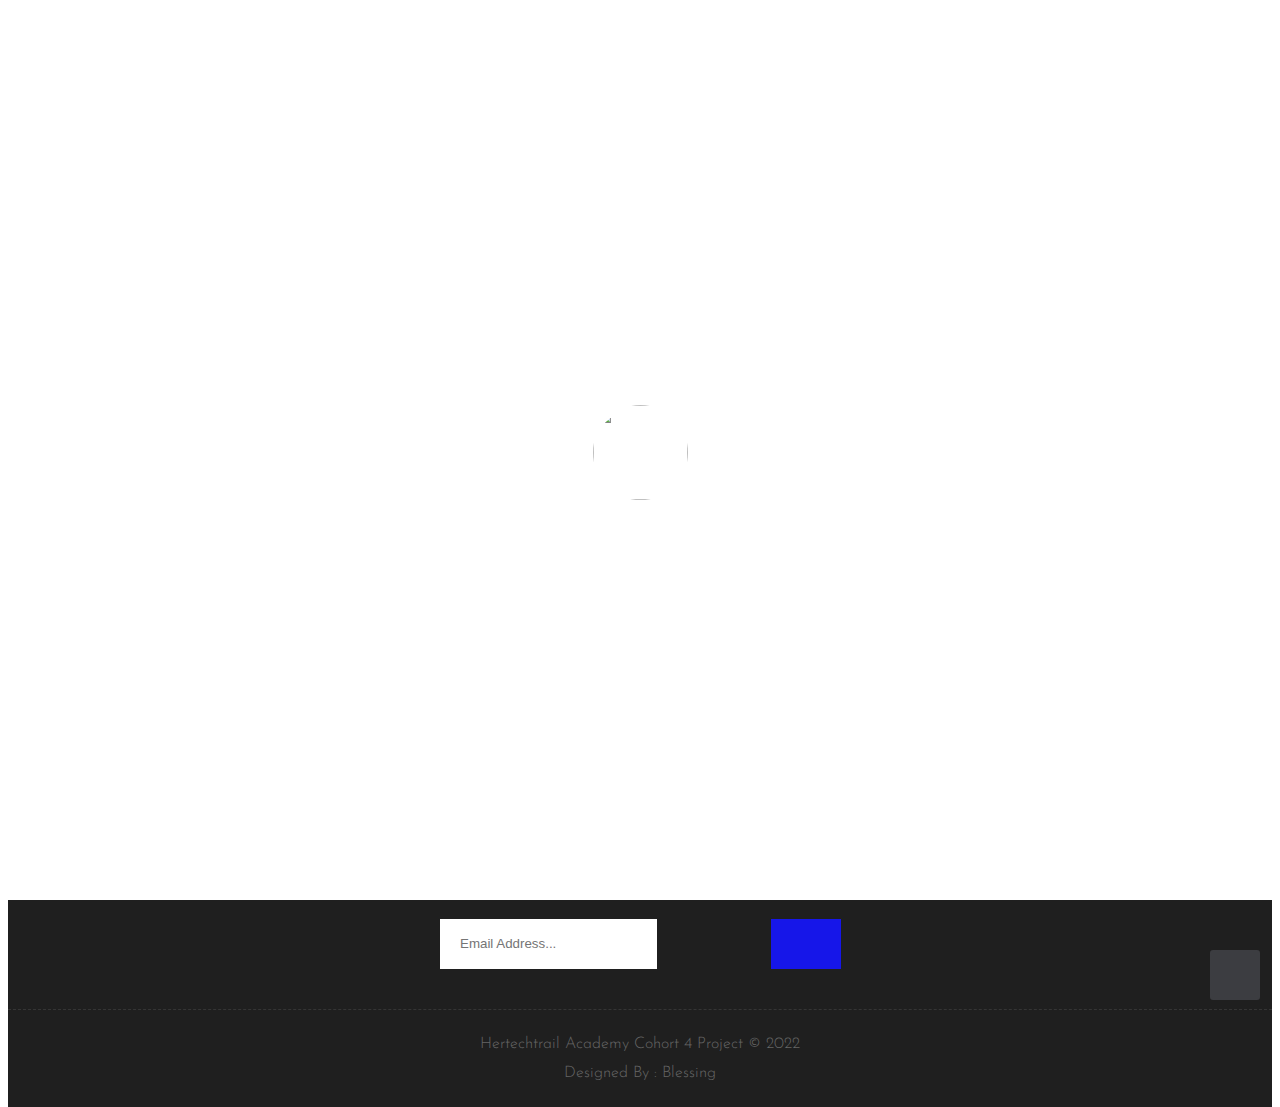
==== index.html @ 77fd496f "cohort4 project" ====
<!DOCTYPE html>
<html lang="en">

    <!-- Basic -->
    <meta charset="utf-8">
    <meta http-equiv="X-UA-Compatible" content="IE=edge">   
   
    <!-- Mobile Metas -->
    <meta name="viewport" content="width=device-width, initial-scale=1.0">
 
     <!-- Site Metas -->
    <title>Portfolio Project</title>  
    <meta name="keywords" content="">
    <meta name="description" content="">
    <meta name="author" content="">

    <!-- Site Icons -->
    <link rel="shortcut icon" href="/images/icons8-diamond-16.png" type="image/x-icon" />
    <link rel="apple-touch-icon" href="images/apple-touch-icon.png">

    <!-- Bootstrap CSS -->
    <link rel="stylesheet" href="css/bootstrap.min.css">
    <!-- Site CSS -->
    <link rel="stylesheet" href="style.css">    
    <!-- Responsive CSS -->
    <link rel="stylesheet" href="css/responsive.css">
    <!-- Custom CSS -->
    <link rel="stylesheet" href="css/custom.css">

    <!--[if lt IE 9]>
      <script src="https://oss.maxcdn.com/libs/html5shiv/3.7.0/html5shiv.js"></script>
      <script src="https://oss.maxcdn.com/libs/respond.js/1.4.2/respond.min.js"></script>
    <![endif]-->

</head>
<body class="app_version" data-spy="scroll" data-target="#navbarApp" data-offset="98">

    <!-- LOADER -->
    <div id="preloader">
        <img class="preloader" src="images/loaders/loader-app.gif" alt="">
    </div><!-- end loader -->
    <!-- END LOADER -->
    <header class="header header_style_01">
        <nav class="navbar header-nav navbar-expand-lg">
            <div class="container">
				<a class="navbar-brand" href="index.html"><p>BEEFLEX</p></a>
				<button class="navbar-toggler" type="button" data-toggle="collapse" data-target="#navbarApp" aria-controls="navbarApp" aria-expanded="false" aria-label="Toggle navigation">
					<span></span>
					<span></span>
					<span></span>
				</button>
                <div class="collapse navbar-collapse justify-content-end" id="navbarApp">
                    <ul class="navbar-nav">
                        <li><a class="nav-link active" href="#home">Home</a></li>
                        <li><a class="nav-link" href="./pages/portfolio.html">Portfolio</a></li>
                        <li><a class="nav-link" href="./pages/about.html">About</a></li>
						<li><a class="nav-link" href="./pages/contact.html">Contact</a></li>
                    </ul>
                </div>
            </div>
        </nav>
    </header>	
	
	<section id="home" class="cd-hero js-cd-hero">
		<ul class="cd-hero__slider">
			<li class="cd-hero__slide cd-hero__slide--selected js-cd-slide">
				<div class="cd-hero__content cd-hero__content--half-width">
					<h2>
						HELLO!!!!! <br>
						WELCOME TO MY WORLD
							<p>
								You are at the right place <br>
								I am a web developer, I build spaces for individuals on the internet, do not be limited. <br>
								My names are Aboyi Blessing Ennah. Grow, explore and be the best in what you do.
							</p>
					</h2>
					<a href="#0" class="hvr-bounce-to-right cd-hero__btn">Contact Me</a>
					<div class="hero_icon">
						<a href="https://wa.me/message/ZSBJORYM3WPAF1"><img src="./images/whatsapp.svg" alt="whatsapp" /></a>
						<a href="https://github.com/ennah22"><img src="./images/github.svg" alt="github" /></a>
						<a href="www.linkedin.com/in/aboyi-blessing-509a13252"><img src="./images/linkedin.svg" alt="linkedin" /></a>
						<a href="https://www.facebook.com/blessing.augstina"><img src="./images/icons8-facebook.svg" alt="linkedin" /></a>
						<a href="https://twitter.com/Bflex74472198?t=bITjazr6jNrjNTJe4QcnxA&s=09"><img src="./images/icons8-twitter.svg" alt="linkedin" /></a>
					</div>

				</div> <!-- .cd-hero__content --> 

				<div class="cd-hero__content cd-hero__content--half-width cd-hero__content--img">
					<img src="./images/natural.jpg" alt="hero" class="img-fluid" />
				</div> <!-- .cd-hero__content -->
			</li>

			<li class="cd-hero__slide js-cd-slide">
				<div class="cd-hero__content cd-hero__content--half-width">
					<h2>HELLO!!!!!</h2>
					<h2>WELCOME TO MY WORLD</h2>
						<p>
							My names are Aboyi Blessing Ennah. <br>
							Do you love music <br>
							I love Music, i am a Music Tutor and i love My Job.
						</p>
					<a href="#0" class="hvr-bounce-to-right cd-hero__btn">Contact Me</a>
					<div class="hero_icon">
						<a href="https://wa.me/message/ZSBJORYM3WPAF1"><img src="./images/whatsapp.svg" alt="whatsapp" /></a>
						<a href="https://github.com/ennah22"><img src="./images/github.svg" alt="github" /></a>
						<a href="www.linkedin.com/in/aboyi-blessing-509a13252"><img src="./images/linkedin.svg" alt="linkedin" /></a>
						<a href="https://www.facebook.com/blessing.augstina"><img src="./images/icons8-facebook.svg" alt="linkedin" /></a>
						<a href="https://twitter.com/Bflex74472198?t=bITjazr6jNrjNTJe4QcnxA&s=09"><img src="./images/icons8-twitter.svg" alt="linkedin" /></a>
					</div>
				</div> <!-- .cd-hero__content -->

				<div class="cd-hero__content cd-hero__content--half-width cd-hero__content--img">
					<img src="images/blue and white.jpg" class="img-fluid" alt="tech 1">
				</div> <!-- .cd-hero__content -->
			</li>

			<li class="cd-hero__slide js-cd-slide">
				<div class="cd-hero__content cd-hero__content--half-width cd-hero__content--img">
					<img src="/images/green backgrond.jpg" class="img-fluid" alt="tech 2">
				</div> <!-- .cd-hero__content -->

				<div class="cd-hero__content cd-hero__content--half-width">
					<h2>HELLO!!!!!</h2>
					<h2>WELCOME TO MY WORLD</h2>
					<p>
						Do you know the way you dress people adresses you, it gives people first impression of who you are. <br>
						My names are Aboyi Blessing Ennah. <br>
						I am also a fashion Designer.
					</p>
					<a href="#0" class="hvr-bounce-to-right cd-hero__btn">Contact Me</a>
					<div class="hero_icon">
						<a href="https://wa.me/message/ZSBJORYM3WPAF1"><img src="./images/whatsapp.svg" alt="whatsapp" /></a>
						<a href="https://github.com/ennah22"><img src="./images/github.svg" alt="github" /></a>
						<a href="www.linkedin.com/in/aboyi-blessing-509a13252"><img src="./images/linkedin.svg" alt="linkedin" /></a>
						<a href="https://www.facebook.com/blessing.augstina"><img src="./images/icons8-facebook.svg" alt="linkedin" /></a>
						<a href="https://twitter.com/Bflex74472198?t=bITjazr6jNrjNTJe4QcnxA&s=09"><img src="./images/icons8-twitter.svg" alt="linkedin" /></a>
					</div>
				</div> <!-- .cd-hero__content -->
				
			</li>

			

		</ul> <!-- .cd-hero__slider -->

		<div class="cd-hero__nav js-cd-nav">
			<nav>
				<span class="cd-hero__marker cd-hero__marker--item-1 js-cd-marker"></span>
				
				<ul>
					<li class="cd-selected"><a href="#0">01</a></li>
					<li><a href="#0">02</a></li>
					<li><a href="#0">03</a></li>
					
				</ul>
			</nav> 
		</div> <!-- .cd-hero__nav -->
	</section> <!-- .cd-hero -->

	


    <footer class="footer">
		<div class="container"> 
			<div class="row"> 
				<div class="col-md-12"> 
					<div class="subscribe-text">
						<h3>Subscribe for Updates</h3>
							</div>
					
					<div class="subscribe-form">
						<form>
							<input class="form-control" id="subscribe_email" name="email" placeholder="Email Address..." required="" type="email">
							<button type="submit" class="btn subscribe-btn"><i class="fa fa-paper-plane-o" aria-hidden="true"></i></button>
						</form>
					</div>
				</div>
			</div>
		</div>
    </footer><!-- end footer -->

    <div class="copyrights">
        <div class="container">
            <div class="footer-distributed">
                <div class="footer-left">                    
                    <p class="footer-company-name">Hertechtrail Academy Cohort 4 Project &copy; 2022</p>
					<p class="footer-company-name">  Designed By : Blessing</p>
                </div>
            </div>
        </div><!-- end container -->
    </div><!-- end copyrights -->

    <a href="#home" data-scroll class="dmtop global-radius"><i class="fa fa-angle-up"></i></a>

    <!-- ALL JS FILES -->
    <script src="js/all.js"></script>
    <!-- ALL PLUGINS -->
	<script src="js/main.js"></script>
    <script src="js/custom.js"></script>
	<script src="js/swiper.min.js"></script>
	<script>
		var swiper = new Swiper('.swiper-container', {
			loop: true,
			effect: 'coverflow',
			centeredSlides: true,
			loopFillGroupWithBlank: true,
			slidesPerView: 3,
            initialSlide: 3,
            keyboardControl: true,
            mousewheelControl: false,
            lazyLoading: true,
			pagination: {
				el: '.swiper-pagination',
				clickable: true,
			},
			navigation: {
				nextEl: '.swiper-button-next',
				prevEl: '.swiper-button-prev',
			},
			breakpoints: {
                1199: {
                    slidesPerView: 3,
                    spaceBetween: 30,
                },
                991: {
                    slidesPerView: 3,
                    spaceBetween: 10,
                },
                767: {
                    slidesPerView: 2,
                    spaceBetween: 10,
                },
                575: {
                    slidesPerView: 1,
                    spaceBetween: 3,
                }
            }
		});
	  </script>

</body>
</html>
---- style.css ----
/*------------------------------------------------------------------
    IMPORT FONTS
-------------------------------------------------------------------*/

@import url('https://fonts.googleapis.com/css?family=Josefin+Sans:100,300,400,600,700');

/*------------------------------------------------------------------
    IMPORT FILES
-------------------------------------------------------------------*/

@import url(css/animate.css);
@import url(css/flaticon.css);
@import url(css/hero-slider.css);
@import url(css/swiper.min.css);
@import url(css/bootstrap-select.min.css);
@import url(css/prettyPhoto.css);
@import url(css/owl.carousel.css);
@import url(css/font-awesome.min.css);

/*------------------------------------------------------------------
    SKELETON
-------------------------------------------------------------------*/

body {
    font-size: 16px;
    font-family: 'Josefin Sans', sans-serif;
    line-height: 1.8;
  background-image: rgb(248, 239, 239);
}
body.demos .section {
    background: url(images/bg.png) repeat top center #f2f3f5;
}

body.demos .section-title img {
    max-width: 280px;
    display: block;
    margin: 10px auto;
}

body.demos .service-widget h3 {
    border-bottom: 1px solid #ededed;
    font-size: 18px;
    padding: 20px 0;
    background-color: #ffffff;
}

body.demos .service-widget {
    margin: 0 0 30px;
    padding: 30px;
    background-color: #fff
}

body.demos .container-fluid {
    max-width: 1080px
}

a {
    color: #1f1f1f;
    text-decoration: none !important;
    outline: none !important;
    -webkit-transition: all .3s ease-in-out;
    -moz-transition: all .3s ease-in-out;
    -ms-transition: all .3s ease-in-out;
    -o-transition: all .3s ease-in-out;
    transition: all .3s ease-in-out;
}

h1,
h2,
h3,
h4,
h5,
h6 {
    letter-spacing: 0;
    font-weight: normal;
    position: relative;
    padding: 0 0 10px 0;
    font-weight: normal;
    line-height: 120% !important;
    color: #1f1f1f;
    margin: 0
}

h1 {
    font-size: 24px
}

h2 {
    font-size: 16px;
}

h3 {
    font-size: 18px
}

h4 {
    font-size: 16px
}

h5 {
    font-size: 14px
}

h6 {
    font-size: 13px
}

h1 a,
h2 a,
h3 a,
h4 a,
h5 a,
h6 a {
    color: #212121;
    text-decoration: none!important;
    opacity: 1
}

a {
    color: #1f1f1f;
    text-decoration: none;
    outline: none;
}

a,
.btn {
    text-decoration: none !important;
    outline: none !important;
    -webkit-transition: all .3s ease-in-out;
    -moz-transition: all .3s ease-in-out;
    -ms-transition: all .3s ease-in-out;
    -o-transition: all .3s ease-in-out;
    transition: all .3s ease-in-out;
}

.btn-custom {
    margin-top: 20px;
    background-color: transparent !important;
    border: 2px solid #ddd;
    padding: 12px 40px;
    font-size: 16px;
}

.lead {
    font-size: 18px;
    line-height: 30px;
    color: #767676;
    margin: 0;
    padding: 0;
}

blockquote {
    margin: 20px 0 20px;
    padding: 30px;
}

ul, li, ol{
	list-style: none;
	margin: 0px;
	padding: 0px;
}


.form-control::-moz-placeholder {
    color: #fff;
    opacity: 1;
}

html, body{
    height: 100%;
}
/* HERO SECTION */
.hero_icon{
    margin-top: 3em ;
}
.hero_icon img{
    width: 60px;
    padding: 0 10px 0 10px;
}
.hero_icon img:hover{
    width:65px ;
    transition: 5ms ease;
    cursor: pointer;
}
/*------------------------------------------------------------------
    WP CORE
-------------------------------------------------------------------*/

.first {
    clear: both
}

.last {
    margin-right: 0
}

.alignnone {
    margin: 5px 20px 20px 0;
}

.aligncenter,
div.aligncenter {
    display: block;
    margin: 5px auto 5px auto;
}

.alignright {
    float: right;
    margin: 10px 0 20px 20px;
}

.alignleft {
    float: left;
    margin: 10px 20px 20px 0;
}

a img.alignright {
    float: right;
    margin: 10px 0 20px 20px;
}

a img.alignnone {
    margin: 10px 20px 20px 0;
}

a img.alignleft {
    float: left;
    margin: 10px 20px 20px 0;
}

a img.aligncenter {
    display: block;
    margin-left: auto;
    margin-right: auto
}

.wp-caption {
    background: #fff;
    border: 1px solid #f0f0f0;
    max-width: 96%;
    /* Image does not overflow the content area */
    padding: 5px 3px 10px;
    text-align: center;
}

.wp-caption.alignnone {
    margin: 5px 20px 20px 0;
}

.wp-caption.alignleft {
    margin: 5px 20px 20px 0;
}

.wp-caption.alignright {
    margin: 5px 0 20px 20px;
}

.wp-caption img {
    border: 0 none;
    height: auto;
    margin: 0;
    max-width: 98.5%;
    padding: 0;
    width: auto;
}

.wp-caption p.wp-caption-text {
    font-size: 11px;
    line-height: 17px;
    margin: 0;
    padding: 0 4px 5px;
}


/* Text meant only for screen readers. */

.screen-reader-text {
    clip: rect(1px, 1px, 1px, 1px);
    position: absolute !important;
    height: 1px;
    width: 1px;
    overflow: hidden;
}

.screen-reader-text:focus {
    background-color: #f1f1f1;
    border-radius: 3px;
    box-shadow: 0 0 2px 2px rgba(0, 0, 0, 0.6);
    clip: auto !important;
    color: #21759b;
    display: block;
    font-size: 14px;
    font-size: 0.875rem;
    font-weight: bold;
    height: auto;
    left: 5px;
    line-height: normal;
    padding: 15px 23px 14px;
    text-decoration: none;
    top: 5px;
    width: auto;
    z-index: 100000;
    /* Above WP toolbar. */
}


/*------------------------------------------------------------------
    HEADER
-------------------------------------------------------------------*/

.header_style_01{
	position: absolute;
	top: 0px;
	width: 100%;
	z-index: 3;
}
.header_style_01 .header-nav{
	background: #ffffff;
}
.header-nav .navbar-toggler span {
  background: #ffffff;
}

.header-nav .navbar-brand {
	color: #111111;
	font-weight: 800;
	position: relative;
	font-size: 23px;
}
.header-nav .navbar-brand span {
	 width: 6px;
    height: 6px;
    border-radius: 50%;
    position: absolute;
    bottom: 12px;
    right: -9px;
    float: left;
}

.right-btn a{
	/* display: inline-block; */
	padding: 5px 20px;
	font-size: 18px;
	border: 1px solid #ffffff;
	color: #ffffff;
	background-color: rgb(214, 91, 10);
	line-height: 25px;
	float: right;
	font-weight: 500;
}
.link{
    color: rgb(22, 22, 233);
    border-bottom: 3px solid rgb(22, 22, 233);
}

.right-btn a:hover{
	background-color: rgb(99, 26, 26);
	color: #ffffff;
	border: 1px solid rgb(99, 26, 26);
}

/*Navbar Toogle*/
.navbar-toggler {
	background: rgb(22, 22, 233);
	border: none;
	padding: 10px 6px;
	outline: none !important;
}
.navbar-toggler span {
	display: block;
	width: 22px;
	height: 2px;
	border-radius: 1px;
	background: #fff;
}
.navbar-toggler span + span {
	margin-top: 4px;
}
/**/


.navbar-expand-lg .navbar-nav .nav-link{
	padding: 8px 15px;
	font-size: 16px;
	border-bottom: 3px solid #ffffff;
}

.navbar-expand-lg .navbar-nav .nav-link:hover{
	background: none;
	color: rgb(22, 22, 233);
	border-radius: 0px;
	border-bottom: 3px solid rgb(22, 22, 233);
}

.navbar-expand-lg .navbar-nav .nav-link.active{
	background: none;
	color: rgb(22, 22, 233);;
	border-radius: 0px;
	border-bottom: 3px solid rgb(22, 22, 233);;
}

.header_style_01 .navbar-brand {
    padding: 2px 15px 0 15px;
	height: auto;
}

.header_style_01 .navbar-default .navbar-nav > li > a {
    border-radius: 0;
    color: #222222;
    font-size: 18px;
    font-style: normal;
    font-weight: 500;
    text-transform: capitalize;
    background-color: transparent;
}

.header_style_01 .navbar-default .navbar-nav > li a {
    background-color: transparent !important;
}

.header_style_01 .navbar-default .navbar-nav > li:hover a,
.header_style_01 .navbar-default .navbar-nav > li:focus a {
    color: rgb(99, 26, 26);
}

.header_style_01 .navbar-right > li {
    margin-top: 2px;
    -webkit-transition: all .3s ease-in-out;
    -moz-transition: all .3s ease-in-out;
    -ms-transition: all .3s ease-in-out;
    -o-transition: all .3s ease-in-out;
    transition: all .3s ease-in-out;
}

.header_style_01 .navbar-right > li > a {
    padding-bottom: 10px;
    padding-top: 10px;
}

li.social-links {
    margin: 0 8px;
	display: inline-block;
	font-size: 20px;
}

li.social-links a {
    padding: 0px 0 !important;
	color: #ffffff;
	display: inline-block;
}

li.social-links a:hover {
	color: rgb(99, 26, 26);
}

.header_style_01.fixed-menu{
	position: fixed;
	visibility: hidden;
	left: 0px;
	top: 0px;
	width: 100%;
	padding: 0px 0px;
	background: #ffffff;
	z-index: 0;
	transition: all 500ms ease;
	-moz-transition: all 500ms ease;
	-webkit-transition: all 500ms ease;
	-ms-transition: all 500ms ease;
	-o-transition: all 500ms ease;
	z-index: 999;
	opacity: 1;
	visibility: visible;
	-ms-animation-name: fadeInDown;
	-moz-animation-name: fadeInDown;
	-op-animation-name: fadeInDown;
	-webkit-animation-name: fadeInDown;
	animation-name: fadeInDown;
	-ms-animation-duration: 500ms;
	-moz-animation-duration: 500ms;
	-op-animation-duration: 500ms;
	-webkit-animation-duration: 500ms;
	animation-duration: 500ms;
	-ms-animation-timing-function: linear;
	-moz-animation-timing-function: linear;
	-op-animation-timing-function: linear;
	-webkit-animation-timing-function: linear;
	animation-timing-function: linear;
	-ms-animation-iteration-count: 1;
	-moz-animation-iteration-count: 1;
	-op-animation-iteration-count: 1;
	-webkit-animation-iteration-count: 1;
	animation-iteration-count: 1;
}

.header_style_01.fixed-menu{
	padding: 15px 0px;
	box-shadow: 0 0 8px 0 rgba(0,0,0,.12);
}

.navbar-nav li {
    position: relative;
}

.navbar-nav span {
    font-size: 24px;
    position: absolute;
    right: 2px;
    top: 13px;
}

body.app_version .header_style_01.fixed-menu{
	top: 0px;
}


/*------------------------------------------------------------------
    SECTIONS
-------------------------------------------------------------------*/

.top-banner{
	background: url(uploads/bg-img.jpg) bottom center no-repeat rgb(99, 26, 26);
	height: 100%;
	display: -webkit-box;
	display: -ms-flexbox;
	display: flex;
	-webkit-box-align: center;
	-ms-flex-align: center;
	align-items: center;
}


.section {
    display: block;
    position: relative;
    overflow: hidden;
    padding: 120px 0;
}

.noover {
    overflow: visible;
}

.noover .btn-dark {
    border: 0 !important;
}

.nopad {
    padding: 0;
}

.nopadtop {
    padding-top: 0;
}

.section.wb {
    background-color: #ffffff;
}

.section.lb {
   background-image: url(/images/contact.png);
}

.section.db {
    background-color: #1f1f1f;
}

.section.color1 {
    background-color: #448AFF;
}

.first-section {
    display: block;
    position: relative;
    overflow: hidden;
    padding: 16em 0 13em;
}

.first-section h2 {
    color: #ffffff;
    font-size: 68px;
    font-weight: 600;
    text-transform: capitalize;
    display: block;
    margin: 0;
    padding: 0 0 30px;
    position: relative;
}

.first-section .lead {
    font-size: 21px;
    font-weight: 300;
    padding: 0 0 40px;
    margin: 0;
    line-height: inherit;
    color: #ffffff;
}

.macbookright {
    width: 980px;
    position: absolute;
    right: -15%;
    bottom: -6%;
}

.section-title {
    display: block;
    position: relative;
    margin-bottom: 60px;
}

.section-title p {
    color: #999;
    font-weight: 300;
    font-size: 18px;
    line-height: 33px;
    margin: 0;
}

.section-title h3 {
    font-size: 42px;
    font-weight: 600;
    line-height: 62px;
    margin: 0 0 25px;
    padding: 0;
    text-transform: none;
}

.section.colorsection p,
.section.colorsection h3,
.section.db h3 {
    color: #ffffff;
}


.hvr-bounce-to-right {
    display: inline-block;
    vertical-align: middle;
    -webkit-transform: perspective(1px) translateZ(0);
    transform: perspective(1px) translateZ(0);
    box-shadow: 0 0 1px rgba(0, 0, 0, 0);
    position: relative;
    -webkit-transition-property: color;
    transition-property: color;
    -webkit-transition-duration: 0.5s;
    transition-duration: 0.5s;
}
.hvr-bounce-to-right::before {
    content: "";
    position: absolute;
    z-index: -1;
    top: 0;
    left: 0;
    right: 0;
    bottom: 0;
    background: rgb(22, 22, 233);
    -webkit-transform: scaleX(0);
    transform: scaleX(0);
    -webkit-transform-origin: 0 50%;
    transform-origin: 0 50%;
    -webkit-transition-property: transform;
    transition-property: transform;
    -webkit-transition-duration: 0.5s;
    transition-duration: 0.5s;
    -webkit-transition-timing-function: ease-out;
    transition-timing-function: ease-out;
}

.hvr-bounce-to-right:hover::before, .hvr-bounce-to-right:focus::before, .hvr-bounce-to-right:active::before{
	-webkit-transform: scaleX(1);
	transform: scaleX(1);
	-webkit-transition-timing-function: cubic-bezier(0.52, 1.64, 0.37, 0.66);
	transition-timing-function: cubic-bezier(0.52, 1.64, 0.37, 0.66);
}

.cd-hero__btn:hover{
	color: #ffffff;
    background-color:rgb(22, 22, 233) !important;
}

.js-cd-slide::before{
	content: "";
	position: absolute;
	width: 100%;
	height: 100%;
	background: rgba(0, 0, 0, 0.3);
	left: 0px;
	right: 0px;
	top: 0px;
	z-index: 0;
}


.about-right h2{
	font-size: 32px;
	font-weight: 600;
}
.about-right p{
	font-size: 16px; 
	font-weight: 400;
}
.center{
    text-align: center;
}
.about-left{
    margin-bottom: 40px;
    font-weight: 400;
}
.about-left img {
    padding: 10px;
}
#about p{
    color: #111111;
    font-weight: 400;
}
.section.pb{
    margin-bottom: 40px;
}
.services-inner-box{
	padding: 15px;
	background: #ffffff;
	margin-bottom: 30px;
}
.ser-icon{
	width: 90px;
	height: 90px;
	text-align: center;
	line-height: 90px;
	background: rgb(99, 26, 26);
	box-shadow: inset 0 0 0 10px rgba(51,51,51,0.6), 0 1px 2px rgba(0,0,0,0.1);
	-webkit-transition: all 0.4s ease-in-out;
	-moz-transition: all 0.4s ease-in-out;
	-o-transition: all 0.4s ease-in-out;
	-ms-transition: all 0.4s ease-in-out;
	transition: all 0.4s ease-in-out;
}
.ser-icon i{
	font-size: 50px;
	color: #ffffff;
}
.services-inner-box h2{
	font-size: 22px;
	font-weight: 600;
	margin-top: 20px;
}
.services-inner-box p{
	font-size: 16px;
	font-weight: 300;
}

.services-inner-box:hover {
	box-shadow: inset 0 0 0 1px rgba(51,51,51,0.1), 0 1px 2px rgba(0,0,0,0.1);
}

.services-inner-box:hover .ser-icon{
	box-shadow: inset 0 0 0 1px rgba(51,51,51,0.1), 0 1px 2px rgba(0,0,0,0.1);
}


/*------------------------------------------------------------------
    PORTFOLIO
-------------------------------------------------------------------*/

.item-h2,
.item-h1 {
    height: 100% !important;
    height: auto !important;
}

.isotope-item {
    z-index: 2;
    padding: 0;
}

.isotope-hidden.isotope-item {
    pointer-events: none;
    z-index: 1;
}

.isotope,
.isotope .isotope-item {
    /* change duration value to whatever you like */
    -webkit-transition-duration: 0.8s;
    -moz-transition-duration: 0.8s;
    transition-duration: 0.8s;
}

.isotope {
    -webkit-transition-property: height, width;
    -moz-transition-property: height, width;
    transition-property: height, width;
}

.isotope .isotope-item {
    -webkit-transition-property: -webkit-transform, opacity;
    -moz-transition-property: -moz-transform, opacity;
    transition-property: transform, opacity;
}

.portfolio-filter ul {
    padding: 0;
    z-index: 2;
    display: block;
    position: relative;
    margin: 0;
}

.portfolio-filter ul li {
    border-radius: 0;
    display: inline-block;
    margin: 0 5px 0 0;
    text-decoration: none;
    text-transform: uppercase;
    vertical-align: middle;
}

.portfolio-filter ul li:last-child:after {
    content: "";
}

.portfolio-filter ul li .btn-dark {
    box-shadow: none;
    background-color: transparent;
    border: 1px solid #e6e7e6 !important;
    color: #1f1f1f;
    font-weight: 400;
    font-size: 13px;
    padding: 10px 30px;
}

.da-thumbs {
    list-style: none;
    position: relative;
    padding: 0;
}

.da-thumbs .pitem {
    margin: 0;
    padding: 15px;
    position: relative;
}

.da-thumbs .pitem a,
.da-thumbs .pitem a img {
    display: block;
    position: relative;
}

.da-thumbs .pitem a {
    overflow: hidden;
}

.da-thumbs .pitem a div {
    position: absolute;
    background-color: rgba(0, 0, 0, 0.8);
    width: 100%;
    height: 100%;
}

.da-thumbs .pitem a div h3 {
    display: block;
    color: #ffffff;
    font-size: 20px;
    padding: 30px 15px;
    text-transform: capitalize;
    font-weight: normal;
}

.da-thumbs .pitem a div h3 small {
    display: block;
    color: #ffffff;
    margin-top: 5px;
    font-size: 13px;
    font-weight: 300;
}

.da-thumbs .pitem a div i {
    background-color: #1f1f1f;
    position: absolute;
    color: #ffffff !important;
    bottom: 0;
    font-size: 15px;
    z-index: 12;
    right: 0;
    width: 40px;
    height: 40px;
    line-height: 40px;
    text-align: center;
}
.card {
    position: relative;
    display: -ms-flexbox;
    display: flex;
    -ms-flex-direction: column;
    flex-direction: column;
    min-width: 0;
    word-wrap: break-word;
    background-color: #fff;
    background-clip: border-box;
    border: 1px solid rgba(0, 0, 0, 0.125);
    border-radius: 0.25rem;
    margin: 15px;
  }
  
  
  .cards-1 {
    padding-top: 3rem;
    padding-bottom: 3.875rem;
}

.cards-1 .h2-heading {
    margin-bottom: 3rem;
    text-align: center;
}

.cards-1 .card {
    margin-bottom: 4rem;
    border: none;
}

.cards-1 .card-body {
    padding: 0;
    text-align: center;
}

.cards-1 .testimonial-text {
    margin-bottom: 1.625rem;
}

.cards-1 img {
    display: inline-block;
    width: 60px;
    margin-bottom: 0.875rem;
    border-radius: 50%;
}

.cards-1 .text {
    margin-top: 0.375rem;
}

.cards-1 .testimonial-author {
    color: #2e1814;
}

.cards-1 .testimonial-author,
.cards-1 .occupation {
    font-size: 0.875rem;
    line-height: 1.375rem;
}
.container.first {
    margin-top: 10px;
}
.how-its-work{
	position: relative;
	background: rgb(99, 26, 26);
}
.how-its-work .hc{
	width: 25%;
	float: left;
	padding: 60px 30px;
	position: relative;
	z-index: 1;
	text-align: center;
}

.how-its-work .hc h2{
	font-size: 32px;
	color: #ffffff;
}

.how-its-work .hc h3{
	font-weight: 300;
	font-size: 24px;
	color: #ffffff;
}

.how-its-work .hc p{
	color: #ffffff
}
/*     Details     */


/*******************/

.split .area-1 {
    height: 430px;
    background: linear-gradient( to bottom right, rgba(25, 26, 29, 0.5), rgba(25, 26, 29, 0.5)), url("../images/details-background.jpg") center center no-repeat;
    background-size: cover;
}

.split .area-2 {
    padding-top: 7.75rem;
    padding-bottom: 7.75rem;
}

.split p {
    margin-bottom: 2.25rem;
}

.split .icons-container {
    margin-top: 3rem;
}

.details img {
    width: 50px;
    margin-right: 0.625rem;
    margin-bottom: 0.75rem;
}

/*.colon1, .colon2, .colon3, .colon4{
	background: #333333;
	-webkit-transition: all .3s ease-in-out;
	-moz-transition: all .3s ease-in-out;
	-ms-transition: all .3s ease-in-out;
	-o-transition: all .3s ease-in-out;
	transition: all .3s ease-in-out;
}

.colon1:hover, .colon2:hover, .colon3:hover, .colon4:hover{
	background: url(uploads/01.gif) no-repeat center top;
	background-size: cover;
	background-position: 0px 75px;
}



#faqs{
	background-color: rgb(99, 26, 26);
}

/*.accordion:before{
    content: "";
    width: 1px;
    height: 80%;
    background: #333333;
    position: absolute;
    top: 30px;
    left: 24px;
    bottom: 20px;
}
.accordion .card{
    border: none;
    border-radius: 0;
    box-shadow: 0 2px 5px rgba(0, 0, 0, 0.15);
    margin: 0 0 12px 50px;
    position: relative;
}
.accordion .card:before{
    content: "";
    width: 2px;
    height: 100%;
    background: #333333;
    position: absolute;
    top: 0;
    left: -2px;
}
.accordion .card-header{
    padding: 0;
    background: #fff;
    position: relative;
}
.accordion .card-header:before{
    content: "";
    width: 15px;
    height: 15px;
    border-radius: 50px;
    background: rgb(121, 3, 3);
    border: 1px solid #333333;
    position: absolute;
    top: 50%;
    left: -48px;
    transform: translateY(-50%);
}
.accordion .mb-0{
	padding: 0px;
}
.accordion .mb-0 a{
    display: block;
    padding: 15px 55px 15px 30px;
    font-size: 20px;
    font-weight: 600;
    color: rgb(121, 3, 3);
    border: none;
    margin: 0;
    position: relative;
}
.accordion .mb-0 a:before,
.accordion .mb-0 a.collapsed:before{
    content: "\f068";
    font-family:'FontAwesome';
    font-weight: 900;
    width: 25px;
    height: 25px;
    line-height: 25px;
    border-radius: 50%;
    font-size: 15px;
    font-weight: normal;
    color: #333333;
    text-align: center;
    border: 1px solid #333333;
    position: absolute;
    top: 50%;
    right: 25px;
    transform: translateY(-50%);
    transition: all 0.5s ease 0s;
}
.accordion .mb-0 a.collapsed:before{ content: "\f067"; }
.accordion .card-body{
    padding: 10px 30px 10px;
    border: none;
    font-size: 14px;
    color: #333333;
    line-height: 28px;
}




 

/*------------------------------------------------------------------
    CONTACT
-------------------------------------------------------------------*/

#contact{
	background-image: url(/images/731608.jpg);
}

#contact .section-title h3{
	color: #ffffff;
}

#contact p{
    line-height: 30px;
    color: #ffffff;
}
 .show > .btn-light.dropdown-toggle{
	 background-color: transparent;
 }
 .bootstrap-select .dropdown-toggle .filter-option{
	 line-height: 30px;
 }

.bs-searchbox,
.bs-actionsbox,
.bs-donebutton {
    padding: 4px 8px;
}

.bs-actionsbox {
    float: left;
    width: 100%;
    -webkit-box-sizing: border-box;
    -moz-box-sizing: border-box;
    box-sizing: border-box;
}

.bs-actionsbox .btn-group button {
    width: 50%;
}

.bs-donebutton {
    float: left;
    width: 100%;
    -webkit-box-sizing: border-box;
    -moz-box-sizing: border-box;
    box-sizing: border-box;
}

.bs-donebutton .btn-group button {
    width: 100%;
}

.bs-searchbox + .bs-actionsbox {
    padding: 0 8px 4px;
}

.bs-searchbox .form-control {
    margin-bottom: 0;
    width: 100%;
}

select.bs-select-hidden,
select.selectpicker {
    display: none !important;
}

select.mobile-device {
    position: absolute !important;
    top: 0;
    left: 0;
    display: block !important;
    width: 100%;
    height: 100% !important;
    opacity: 0;
}


/*# sourceMappingURL=bootstrap-select.css.map */

.bootstrap-select > .btn {
    background: rgba(0, 0, 0, 0) none repeat scroll 0 0;
    font-size: 15px;
    height: 33px;
    box-shadow: none !important;
    border: 0 !important;
    padding: 0;
    width: 100%;
    color: #bcbcbc !important;
}

.contact_form {    
    padding: 40px 15px;
}

.contact_form .form-control {
    background-color: transparent;
    margin-bottom: 30px;
    box-sizing: border-box;
    color: #ffffff;
    font-size: 16px;
    outline: 0 none;
    padding: 5px 20px 20px 14px;
    height: 55px;
    resize: none;
    box-shadow: none !important;
    width: 100%;
	border: none;
	border-radius: 0px;
	border-bottom: 1px solid #ffffff;
}

.contact_form textarea {
    color: #ffffff;
    height: 160px !important;
}

.contact_form .form-control::-webkit-input-placeholder {
    color: #ffffff;
}

.contact_form .form-control::-moz-placeholder {
    opacity: 1;
    color: #ffffff;
}

.contact_form .form-control::-ms-input-placeholder {
    color: #ffffff;
}

#contact {
    background: url(images/731608.jpg)
}

.pdi{
	padding: 0px 15px;
}

body.app_version .bootstrap-select .btn-light:hover{
	background: none;
}

.dropdown-toggle::after{
	display: none;
}

#support .section-title h3{
	color: #ffffff;
}

.info-box{
	display: inline-block;
}

.info-box i{
	font-size: 30px;
	color: #ffffff;
}

.tooltip-inner {
    background: rgb(121, 3, 3); 
    color: #fff;
}
.tooltip.bs-tooltip-auto[x-placement^=bottom] .arrow::before, .tooltip.bs-tooltip-bottom .arrow::before {
    margin-top: -3px;
    content: "";
    border-width: 5px 5px 5px 0;
    border-bottom-color: rgb(121, 3, 3);
}

.get-btn{
	border: none;
	padding: 10px 18px;
	background: #ffffff;
	font-size: 18px;
	color: #333333;
	cursor: pointer;
}
.get-btn:hover{
	color: #ffffff;
}



/*------------------------------------------------------------------
    FOOTER
-------------------------------------------------------------------*/

.cac {
    background-color: #232323;
    -webkit-transition: all .3s ease-in-out;
    -moz-transition: all .3s ease-in-out;
    -ms-transition: all .3s ease-in-out;
    -o-transition: all .3s ease-in-out;
    transition: all .3s ease-in-out;
}

.cac:hover a h3 {
    color: #fff !important;
}

.cac a h3 {
    color: #999;
}

.cac h3 {
    padding: 60px 0;
    margin: 0;
    font-weight: 400;
    font-size: 20px;
    text-transform: capitalize;
}

.footer {
    padding: 40px !important;
    color: #999;
    background-color: #1f1f1f;
}

.subscribe-text{
	margin: 0 auto 40px;
	max-width: 610px;
	text-align: center;
	width: 100%;
}
.subscribe-text h3{
	font-size: 34px;
	color: #fff;
	font-weight: 600;
}
.subscribe-form{
	margin: auto;
	max-width: 400px;
	position: relative;
	width: 100%;
}

.subscribe-form .form-control {
    border: none;
    border-radius: 0px;
    height: 50px;
    padding: 10px 20px;
}

.subscribe-form .subscribe-btn{
	background: rgb(22, 22, 233);
	border: none;
	border-radius: 0px;
	color: #ffffff;
	display: inline-block;
	font-size: 30px;
	line-height: 0;
	font-weight: 600;
	height: 50px;
	padding: 0 35px;
	position: absolute;
	right: -1px;
	text-transform: uppercase;
	top: 0;
}
.subscribe-form .subscribe-btn:hover{
	background: #333333;
}

.copyrights {
    border-top: 1px dashed rgba(255, 255, 255, 0.1);
    background-color: #1f1f1f;
    box-sizing: border-box;
    width: 100%;
    text-align: left;
    padding: 20px 0px;
    overflow: hidden;
}


/* Footer left */

.footer-distributed .footer-left {
    float: none;
}

.footer-distributed .footer-links {
    margin: 0 0 10px;
    text-transform: uppercase;
    padding: 0;
}

.footer-distributed .footer-links a {
    display: inline-block;
    line-height: 1.8;
    margin: 0 10px 0 10px;
    text-decoration: none;
}

.footer-distributed .footer-company-name {
    font-weight: 300;
    margin: 0 10px;
    color: #666;
    padding: 0;
	text-align: center;
}

.footer-distributed .footer-company-name a{
	color: #ffffff;
}

.footer-distributed .footer-company-name a:hover{
	color:rgb(121, 3, 3);
}




/* Footer right */

.footer-distributed .footer-right {
    float: none;
}

.footer-distributed .widget-title p {
    padding-top: 40px;
}

/* The search form */

.footer-distributed form {
    position: relative;
}

.footer-distributed form input {
    display: block;
    border-radius: 3px;
    box-sizing: border-box;
    background-color: #181818;
    border: none;
    font: inherit;
    font-size: 15px;
    font-weight: normal;
    color: #999;
    width: 100%;
    padding: 18px 50px 18px 18px;
}

.footer-distributed form input:focus {
    outline: none;
}


/* Changing the placeholder color */

.footer-distributed form input::-webkit-input-placeholder {
    color: #999;
}

.footer-distributed form input::-moz-placeholder {
    opacity: 1;
    color: #999;
}

.footer-distributed form input:-ms-input-placeholder {
    color: #999;
}


/* The magnify glass icon */

.footer-distributed form i {
    width: 18px;
    height: 18px;
    position: absolute;
    top: 16px;
    right: 18px;
    color: #999;
    font-size: 18px;
    margin-top: 6px;
}



/*------------------------------------------------------------------
    MISC
-------------------------------------------------------------------*/

.progress {
    background-color: #f2f3f5;
    border-radius: 0;
    box-shadow: none;
    height: 5px;
    margin-bottom: 20px;
    overflow: hidden;
}

.skills h3 {
    color: #999999;
    font-size: 15px;
}

.dmtop {
    background-color: #3C3D41;
    z-index: 100;
    width: 50px;
    height: 50px;
    line-height: 47px;
    position: fixed;
    bottom: -100px;
    border-radius: 3px;
    right: 20px;
    text-align: center;
    font-size: 28px;
    color: #ffffff !important;
    cursor: pointer;
    -webkit-transition: all .7s ease-in-out;
    -moz-transition: all .7s ease-in-out;
    -o-transition: all .7s ease-in-out;
    -ms-transition: all .7s ease-in-out;
    transition: all .7s ease-in-out;
}

.icon_wrap {
    background-color: rgb(99, 26, 26);
    width: 100px;
    height: 100px;
    display: block;
    line-height: 100px;
    font-size: 60px;
    color: #ffffff;
    margin: 0 auto;
    text-align: center;
    padding: 0 !important;
    border: 0 !important;
}

.stat-wrap h3 {
    font-size: 24px;
    font-weight: 700;
    color: rgb(99, 26, 26);
    margin: 0 !important;
    padding: 0 !important;
    line-height: 1 !important;
}

.stat-wrap p {
    font-size: 38px;
    color: #ffffff;
    margin: 0;
    font-weight: 300;
    padding: 4px 0 0;
    line-height: 1 !important;
}

.stats-box{
	position: relative;
}

.stats-box::before{
	position: absolute;
	content: "" ;
	width: 100%;
	height: 100%;
	background: rgba(51,51,51,0.8);
	top: 0px;
	left: 0px;
}

#preloader {
    width: 100%;
    height: 100%;
    top: 0;
    right: 0;
    bottom: 0;
    left: 0;
    background: #fff;
    z-index: 11000;
    position: fixed;
    display: block
}

.preloader {
    position: absolute;
    margin: 0 auto;
    left: 1%;
    right: 1%;
    top: 45%;
    width: 95px;
    height: 95px;
    background: center center no-repeat none;
    background-size: 95px 95px;
    -webkit-border-radius: 50%;
    -moz-border-radius: 50%;
    -ms-border-radius: 50%;
    -o-border-radius: 50%;
    border-radius: 50%
}


/*------------------------------------------------------------------
    BUTTONS
-------------------------------------------------------------------*/

.navbar-default .btn-light {
    padding: 0 20px;
    margin-left: 15px;
}

.btn {
    border: 0 !important;
}

.btn-light {
    padding: 13px 40px;
    font-size: 18px;
    border: 1px solid #ffffff !important;
    color: #ffffff;
    background-color: #222222;
}

.btn-dark {
    padding: 13px 40px;
    font-size: 18px;
    border: 1px solid #ececec !important;
    color: #1f1f1f;
    background-color: transparent;
}

.btn-light:hover,
.btn-light:focus {
    border-color: rgba(255, 255, 255, 0.6);
    color: rgba(255, 255, 255, 0.6);
}



body.app_version .dev-list .widget-title small{
	font-size: 14px;
}


/*------------------------------------------------------------------
    Zenith Slider
-------------------------------------------------------------------*/

* { box-sizing: border-box; }
.zenith_slider:before,
.zenith_slider:after,
.row:before,
.row:after{
  display: table;
  content: " ";
}
.zenith_slider:after,
.row:after{
  clear:both;
}

 .zenith_slider .row{
    z-index: 2;
     position: relative;
     min-height: 1px;
     padding-right: 15px;
     padding-left: 15px;
     width: 31.777777%;
     margin-right: -15px;
     margin-left: -15px;
}
 .zenith_slider ul {
    list-style: none;
     z-index: 2;
}

 .highlight h4:after{
    content: ' ';
     display: block;
     position: absolute;
     bottom: 0;
     width: 0;
     left: 0;
     margin: 0px;
     height: 2px;
     background: rgb(99, 26, 26);
     visibility: hidden;
     transition: all 0.45s ease;
     -webkit-transition: all 0.45s ease;
     -moz-transition: all 0.45s ease;
}
 .highlight.active h4:after{
    width: 100%;
    left:0;
    visibility: visible;
}

 .highlight span {
     text-align: center;
     display: inline-block;
     vertical-align: top;
     padding: 10px 12px;
     background: rgba(9,16,26,0.85);
    border-radius: 50%;
     -webkit-border-radius: 50%;
     -moz-border-radius: 50%;
     background-image: linear-gradient(0deg, rgba(92,92,92,0)34%, rgba(92,92,92, 0.4)24%);
     -moz-background-image: linear-gradient(0deg, rgba(92,92,92,0)34%, rgba(92,92,92, 0.4)24%);
     -webkit-background-image: linear-gradient(0deg, rgba(92,92,92,0)34%, rgba(92,92,92, 0.4)24%);
     -o-background-image: linear-gradient(0deg, rgba(92,92,92,0)34%, rgba(92,92,92, 0.4)24%);
    transition: color 0.5s ease-in;
     -webkit-transition: color 0.5s ease-in;
     -ms-transition: color 0.5s ease-in;
     -moz-transition: color 0.5s ease-in;
     -o-transition: color 0.5s ease-in;
}
 .highlight-title {
    text-align: center;
     text-transform: uppercase;
     width: 105%
}

 .phone-holder{
     display: block;
     height: 600px;
     position: relative;
     top: 0px;
     left: 0px;
     width: 300px;
     margin: auto;
     overflow: hidden
}
 #fon{
    position: absolute;
     top: 0;
     left: 0;
     width: 100%;
     height: 100%;
     background: url(images/phonebg_1.png) center top no-repeat;
     background-position-x: 0px;
     z-index: 2;
     overflow: hidden;
}
 .highlights-phone.wht .phone-holder #fon{
    background: url(images/phonebg_1.png) center top no-repeat;
     background-position-x: 0px;
}
 .hgi{
    position: absolute;
     top: 58px;
     left: 12px;
     width: 270px;
    height: 448px;
     visibility: hidden;
}
 .hgi img{
    width: 100%;
    height: 448px;
}
 .highlights-phone.wht .hgi{
    top: 71px;
}
 .hgi.active{
    visibility: visible;
}
.left-row{
    float: left;
     margin-right: 0;
}

 .left-row .highlight-title span{
    right: -8px;
}
 .right-row .highlight-title span{
    left: -8px;
}
 .right-row .highlight-title{
     text-align: left;
}

 .highlight-title span{
    position: relative;
     z-index: 1;
}
 .highlight-title .fa{
    color: #FFFFF0;
     font-size: 40px;
     width: 64px;
     height: 64px;
     text-align: center;
     vertical-align: middle;
}
 .highlight-title .fa:before{
    margin: 3px 0;
     display: block
}
 .highlight-title span {
    background: cornflowerblue;
    -webkit-transition: -webkit-transform ease-out 0.1s, background 0.2s;
     -moz-transition: -moz-transform ease-out 0.1s, background 0.2s;
     transition: transform ease-out 0.1s, background 0.2s;
}
 .highlight-title span:after {
    top: 0;
    left: 0;
    padding: 0;
    z-index: -1;
    box-shadow: inset 0 0 0 2px rgba(9,16,26,0.76);
    opacity: 0;
     -webkit-transform: scale(0.9);
    -moz-transform: scale(0.9);
    -ms-transform: scale(0.9);
    transform: scale(0.9);
    pointer-events: none;
    position: absolute;
    width: 100%;
    height: 100%;
    content: '';
    -webkit-box-sizing: content-box;
     -moz-box-sizing: content-box;
     box-sizing: content-box;
    border-radius: 50%;
     -webkit-border-radius: 50%;
     -moz-border-radius: 50%;
}
 .highlight.active .highlight-title span {
    background: rgb(99, 26, 26);
     -webkit-transform: scale(0.93);
    -moz-transform: scale(0.93);
    -ms-transform: scale(0.93);
    transform: scale(0.93);
}
 .highlight:hover .highlight-title span:after {
    -webkit-animation: sonarEffect 1.3s ease-out 75ms;
    -moz-animation: sonarEffect 1.3s ease-out 75ms;
    animation: sonarEffect 1.3s ease-out 75ms;
}
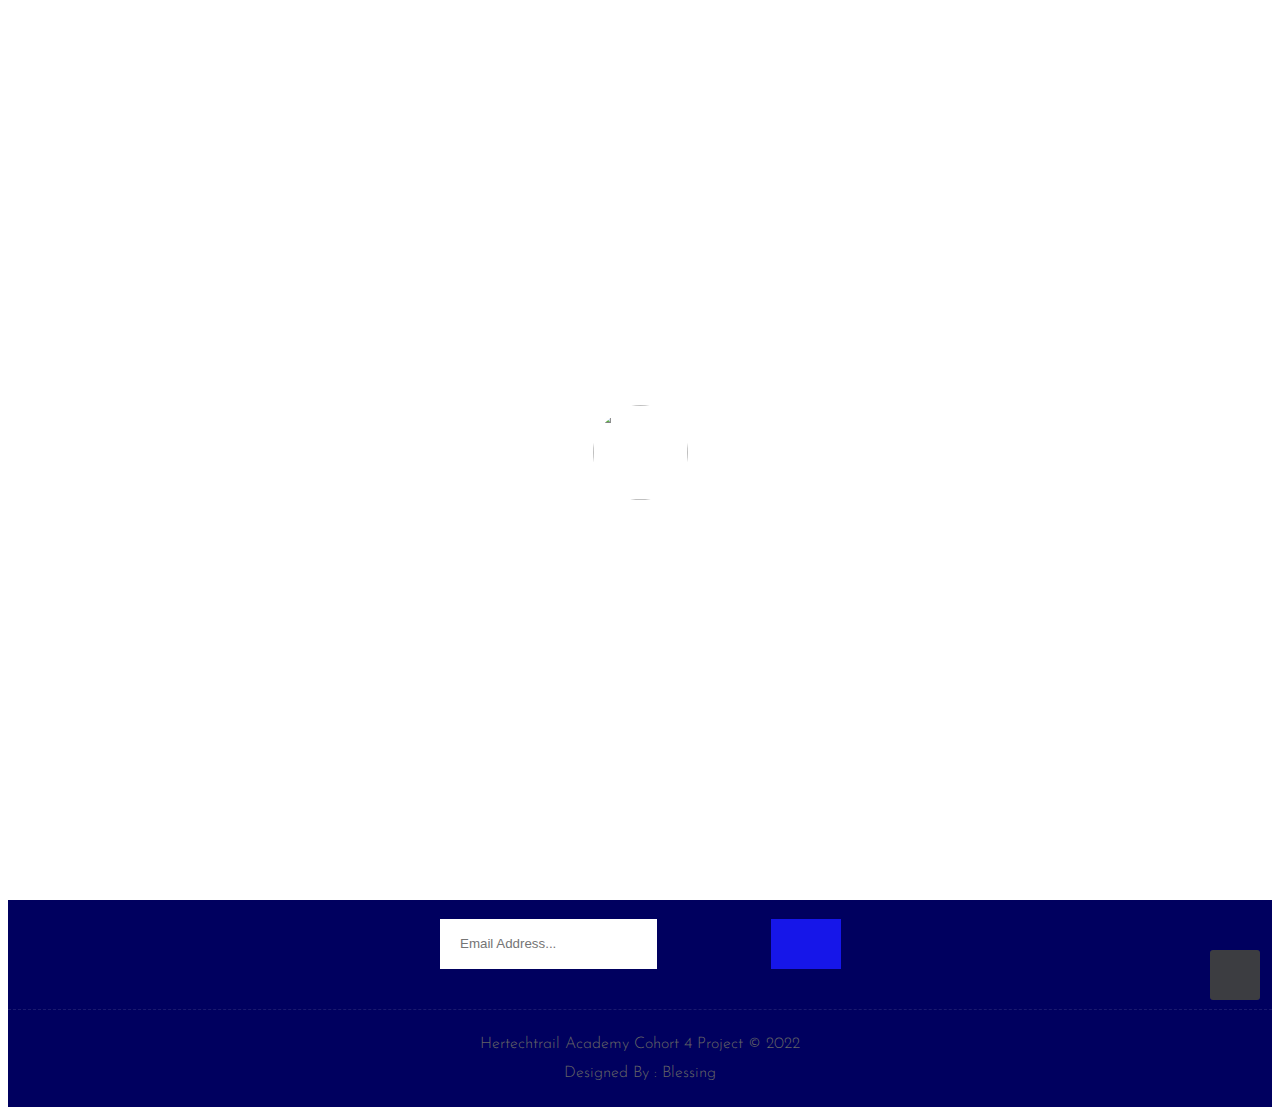
==== commit 0cff9c18: "cohort 4 project" ====
--- a/index.html
+++ b/index.html
@@ -70,11 +70,11 @@
 						WELCOME TO MY WORLD
 							<p>
 								You are at the right place <br>
-								I am a web developer, I build spaces for individuals on the internet, do not be limited. <br>
+								I am a web developer, I build spaces for individuals on the internet<br>
 								My names are Aboyi Blessing Ennah. Grow, explore and be the best in what you do.
 							</p>
 					</h2>
-					<a href="#0" class="hvr-bounce-to-right cd-hero__btn">Contact Me</a>
+					<a href="./pages/contact.html" class="hvr-bounce-to-right cd-hero__btn">Contact Me</a>
 					<div class="hero_icon">
 						<a href="https://wa.me/message/ZSBJORYM3WPAF1"><img src="./images/whatsapp.svg" alt="whatsapp" /></a>
 						<a href="https://github.com/ennah22"><img src="./images/github.svg" alt="github" /></a>
@@ -99,7 +99,7 @@
 							Do you love music <br>
 							I love Music, i am a Music Tutor and i love My Job.
 						</p>
-					<a href="#0" class="hvr-bounce-to-right cd-hero__btn">Contact Me</a>
+					<a href="./pages/contact.html" class="hvr-bounce-to-right cd-hero__btn">Contact Me</a>
 					<div class="hero_icon">
 						<a href="https://wa.me/message/ZSBJORYM3WPAF1"><img src="./images/whatsapp.svg" alt="whatsapp" /></a>
 						<a href="https://github.com/ennah22"><img src="./images/github.svg" alt="github" /></a>
@@ -127,7 +127,7 @@
 						My names are Aboyi Blessing Ennah. <br>
 						I am also a fashion Designer.
 					</p>
-					<a href="#0" class="hvr-bounce-to-right cd-hero__btn">Contact Me</a>
+					<a href="./pages/contact.html" class="hvr-bounce-to-right cd-hero__btn">Contact Me</a>
 					<div class="hero_icon">
 						<a href="https://wa.me/message/ZSBJORYM3WPAF1"><img src="./images/whatsapp.svg" alt="whatsapp" /></a>
 						<a href="https://github.com/ennah22"><img src="./images/github.svg" alt="github" /></a>
--- a/style.css
+++ b/style.css
@@ -1122,7 +1122,7 @@
 -------------------------------------------------------------------*/
 
 #contact{
-	background-image: url(/images/731608.jpg);
+	background-image: url(/images/20496581.jpg);
 }
 
 #contact .section-title h3{
@@ -1248,7 +1248,7 @@
 }
 
 #contact {
-    background: url(images/731608.jpg)
+    background: url(images/20496581.jpg)
 }
 
 .pdi{
@@ -1333,7 +1333,7 @@
 .footer {
     padding: 40px !important;
     color: #999;
-    background-color: #1f1f1f;
+    background-color:  rgb(0, 0, 95);
 }
 
 .subscribe-text{
@@ -1383,7 +1383,7 @@
 
 .copyrights {
     border-top: 1px dashed rgba(255, 255, 255, 0.1);
-    background-color: #1f1f1f;
+    background-color:  rgb(0, 0, 95);
     box-sizing: border-box;
     width: 100%;
     text-align: left;
